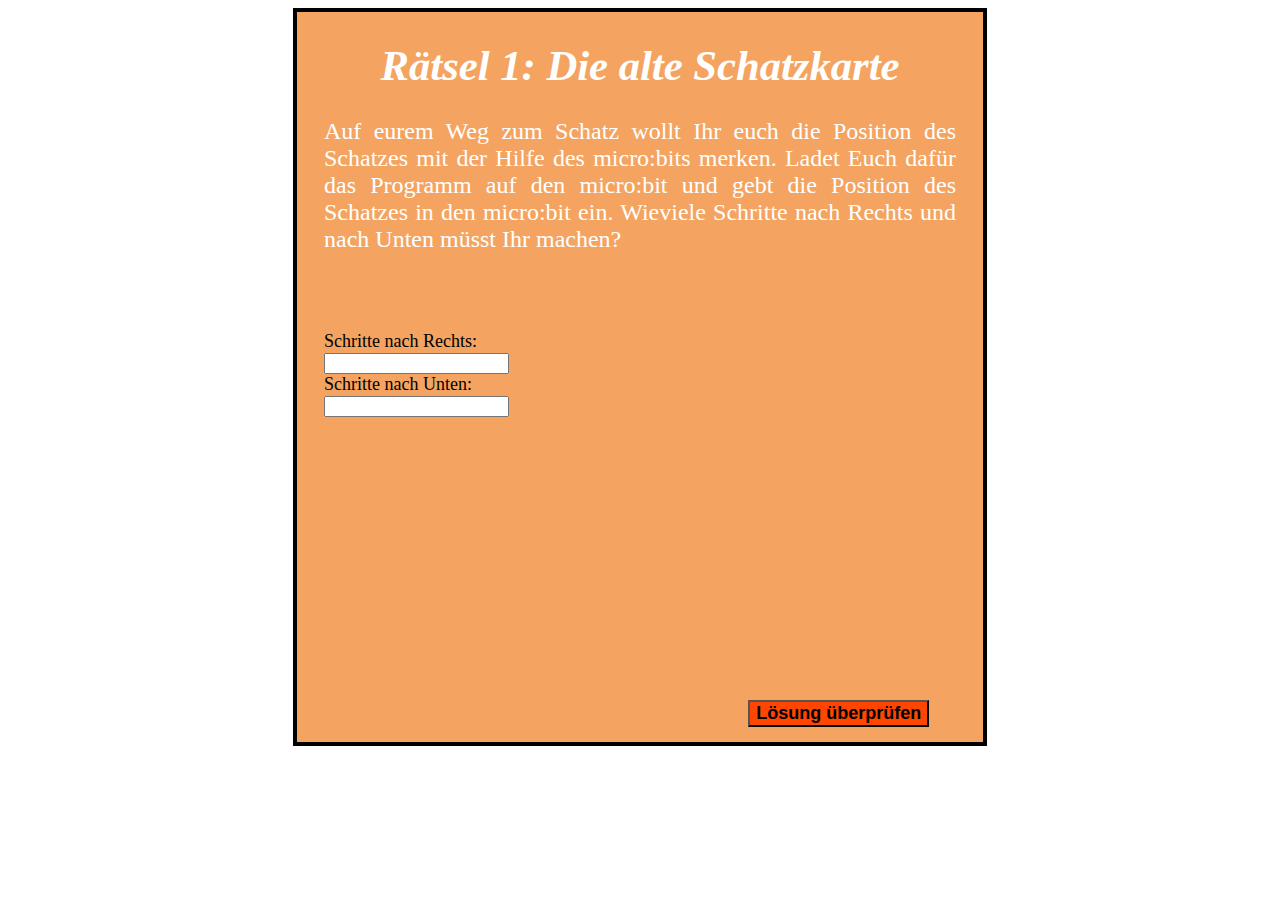
==== Schülermaterialien/Station1.html @ d2c26fc0 "Dateien für Begrüßung und Station 1 hinzugefügt." ====
<!DOCTYPE html>

<head>
    <meta charset= "UTF-8">
    <meta name="viewport" content="width=device-width, initial-scale=1.0">
    <title>
        Schatzsucher: Das Kartenrätsel
    </title>
    <link rel = "stylesheet" href = "style.css">
    <style>
        body {
            background-image: url("Media/Egypt1.png");
        }
    </style>
</head>

<body>
    <div style = "background-color: sandybrown; max-width: fit-content;" class = "center">
        <h1 style = "color:#FFFF; text-align: center;">
            Rätsel 1: Die alte Schatzkarte
        </h1>
        <p style = "color:#FFFF; text-align: justify;">
            Auf eurem Weg zum Schatz wollt Ihr euch die Position des Schatzes mit der Hilfe des micro:bits merken.
            Ladet Euch dafür das Programm auf den micro:bit und gebt die Position des Schatzes in den micro:bit ein.
            Wieviele Schritte nach Rechts und nach Unten müsst Ihr machen?
            <br><br><br>
            <form style = "float: left; text-align: left; font-size: large;" id = "solutionInput">
                <label for = "stepsRight">Schritte nach Rechts:</label><br>
                <input type = "number" id = "stepsRight" name = "stepsRight"><br>
                <label for = "stepsDown">Schritte nach Unten:</label><br>
                <input type= "number" id = "stepsDown" name = "stepsDown"><br>
            </form>
            <br><br><br><br><br><br><br><br><br><br><br><br><br><br><br><br><br><br><br>
            <button id = "button1" style= "background-color: orangered; float: right" onclick= "checkSolution()">Lösung überprüfen</button>
        <br>
    </p>
</body>

<script>
function checkSolution(){
    /*
    Überprüfen der Lösung. Ist die Eingabe korrekt, verschwindet das Eingabefeld und man kann zum nächsten Rätsel gehen.
    */
        if(document.getElementById("stepsRight").value == 3 && document.getElementById("stepsDown").value == 3) {
            alert("Ihr habt das Rätsel richtig gelöst!");
            document.getElementById("button1").textContent = "Zum nächsten Rätsel";
            document.getElementById("button1").style.backgroundColor = "red";
            document.getElementById("button1").onclick = function() {
                location.href = "Station2.html?Previous=53746174696F6E31"
            }
            document.getElementById("solutionInput").hidden = true;
        }
        else {
            alert("Nein, diese Lösung ist leider nicht richtig. Probiert es erneut.");
        }
    }
</script>
---- Schülermaterialien/style.css ----
h1 {
    font-style: italic;
    font-weight: bold;
    font-size: 32pt;
}

p {
    font-size: 18pt;
}

div {
    border: 3pt solid black;
    padding-bottom: 10pt;
    padding-bottom: 20pt;
    padding-left: 20pt;
    padding-right: 20pt;
}

button {
    border-color: black;
    border-width: 1.5;
    margin-top: 20pt;
    margin-bottom: 20pt;
    margin-right: 20pt;
    margin-left: 20pt;
    font-weight: bold; 
    font-size: large;
}

.center {
    text-align: center;
    margin: auto;
    width: 50%;
}
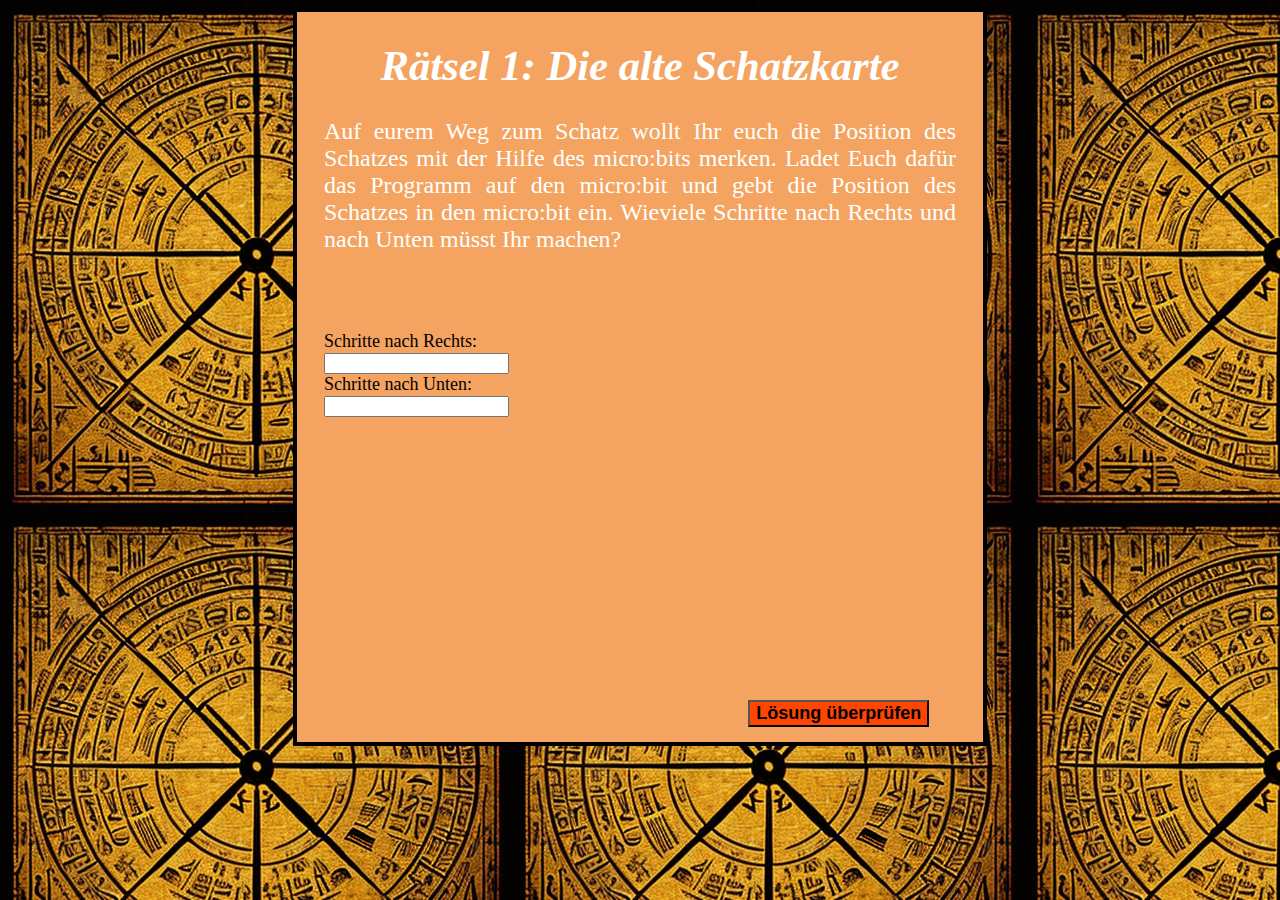
==== commit 6ec5775b: "Alle Stationen implementiert." ====
--- a/Schülermaterialien/Station1.html
+++ b/Schülermaterialien/Station1.html
@@ -6,7 +6,9 @@
     <title>
         Schatzsucher: Das Kartenrätsel
     </title>
-    <link rel = "stylesheet" href = "style.css">
+    <link rel = "stylesheet" href = "Style/style.css">
+    <link rel = "icon" href = "Media/Icon.png">
+    <script src = "Scripts/Station1.js"></script>
     <style>
         body {
             background-image: url("Media/Egypt1.png");
@@ -34,24 +36,4 @@
             <button id = "button1" style= "background-color: orangered; float: right" onclick= "checkSolution()">Lösung überprüfen</button>
         <br>
     </p>
-</body>
-
-<script>
-function checkSolution(){
-    /*
-    Überprüfen der Lösung. Ist die Eingabe korrekt, verschwindet das Eingabefeld und man kann zum nächsten Rätsel gehen.
-    */
-        if(document.getElementById("stepsRight").value == 3 && document.getElementById("stepsDown").value == 3) {
-            alert("Ihr habt das Rätsel richtig gelöst!");
-            document.getElementById("button1").textContent = "Zum nächsten Rätsel";
-            document.getElementById("button1").style.backgroundColor = "red";
-            document.getElementById("button1").onclick = function() {
-                location.href = "Station2.html?Previous=53746174696F6E31"
-            }
-            document.getElementById("solutionInput").hidden = true;
-        }
-        else {
-            alert("Nein, diese Lösung ist leider nicht richtig. Probiert es erneut.");
-        }
-    }
-</script>+</body>--- a/Schülermaterialien/Style/style.css
+++ b/Schülermaterialien/Style/style.css
@@ -0,0 +1,34 @@
+h1 {
+    font-style: italic;
+    font-weight: bold;
+    font-size: 32pt;
+}
+
+p {
+    font-size: 18pt;
+}
+
+div {
+    border: 3pt solid black;
+    padding-bottom: 10pt;
+    padding-bottom: 20pt;
+    padding-left: 20pt;
+    padding-right: 20pt;
+}
+
+button {
+    border-color: black;
+    border-width: 1.5;
+    margin-top: 20pt;
+    margin-bottom: 20pt;
+    margin-right: 20pt;
+    margin-left: 20pt;
+    font-weight: bold; 
+    font-size: large;
+}
+
+.center {
+    text-align: center;
+    margin: auto;
+    width: 50%;
+}